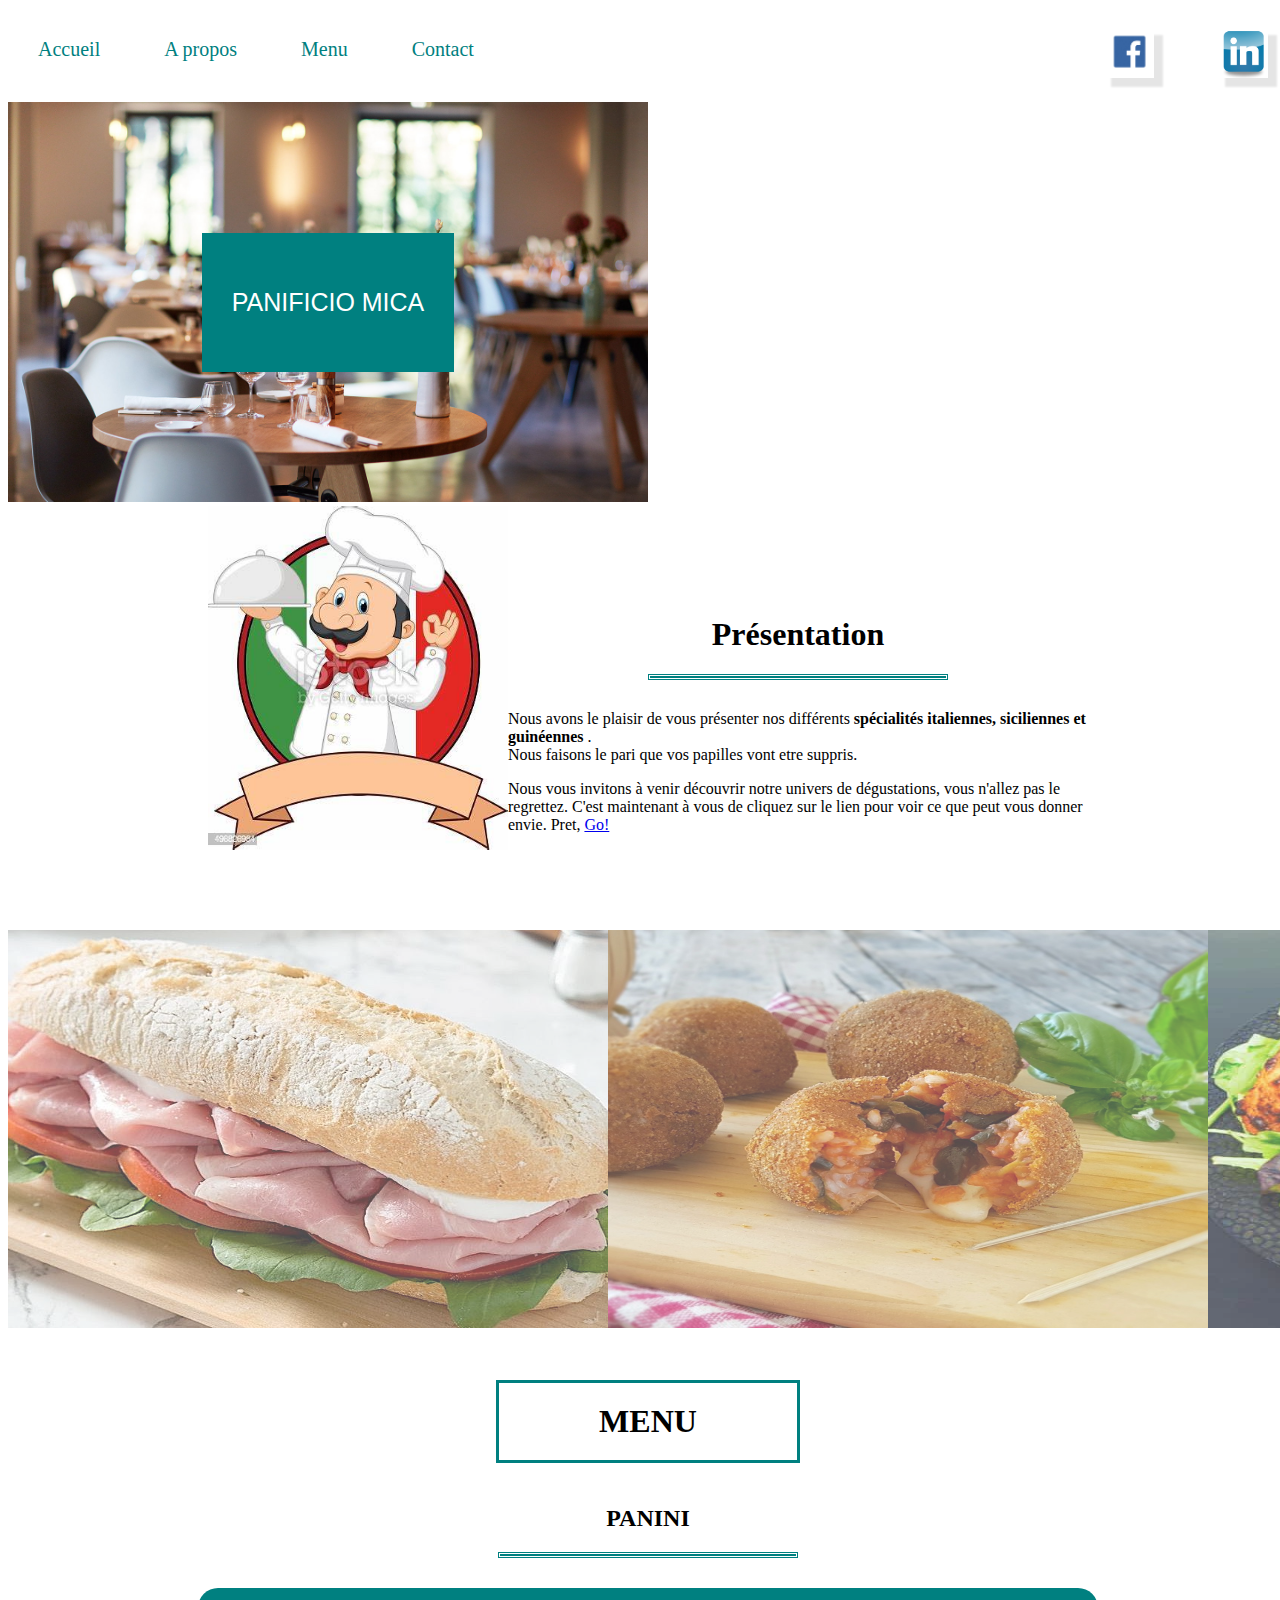
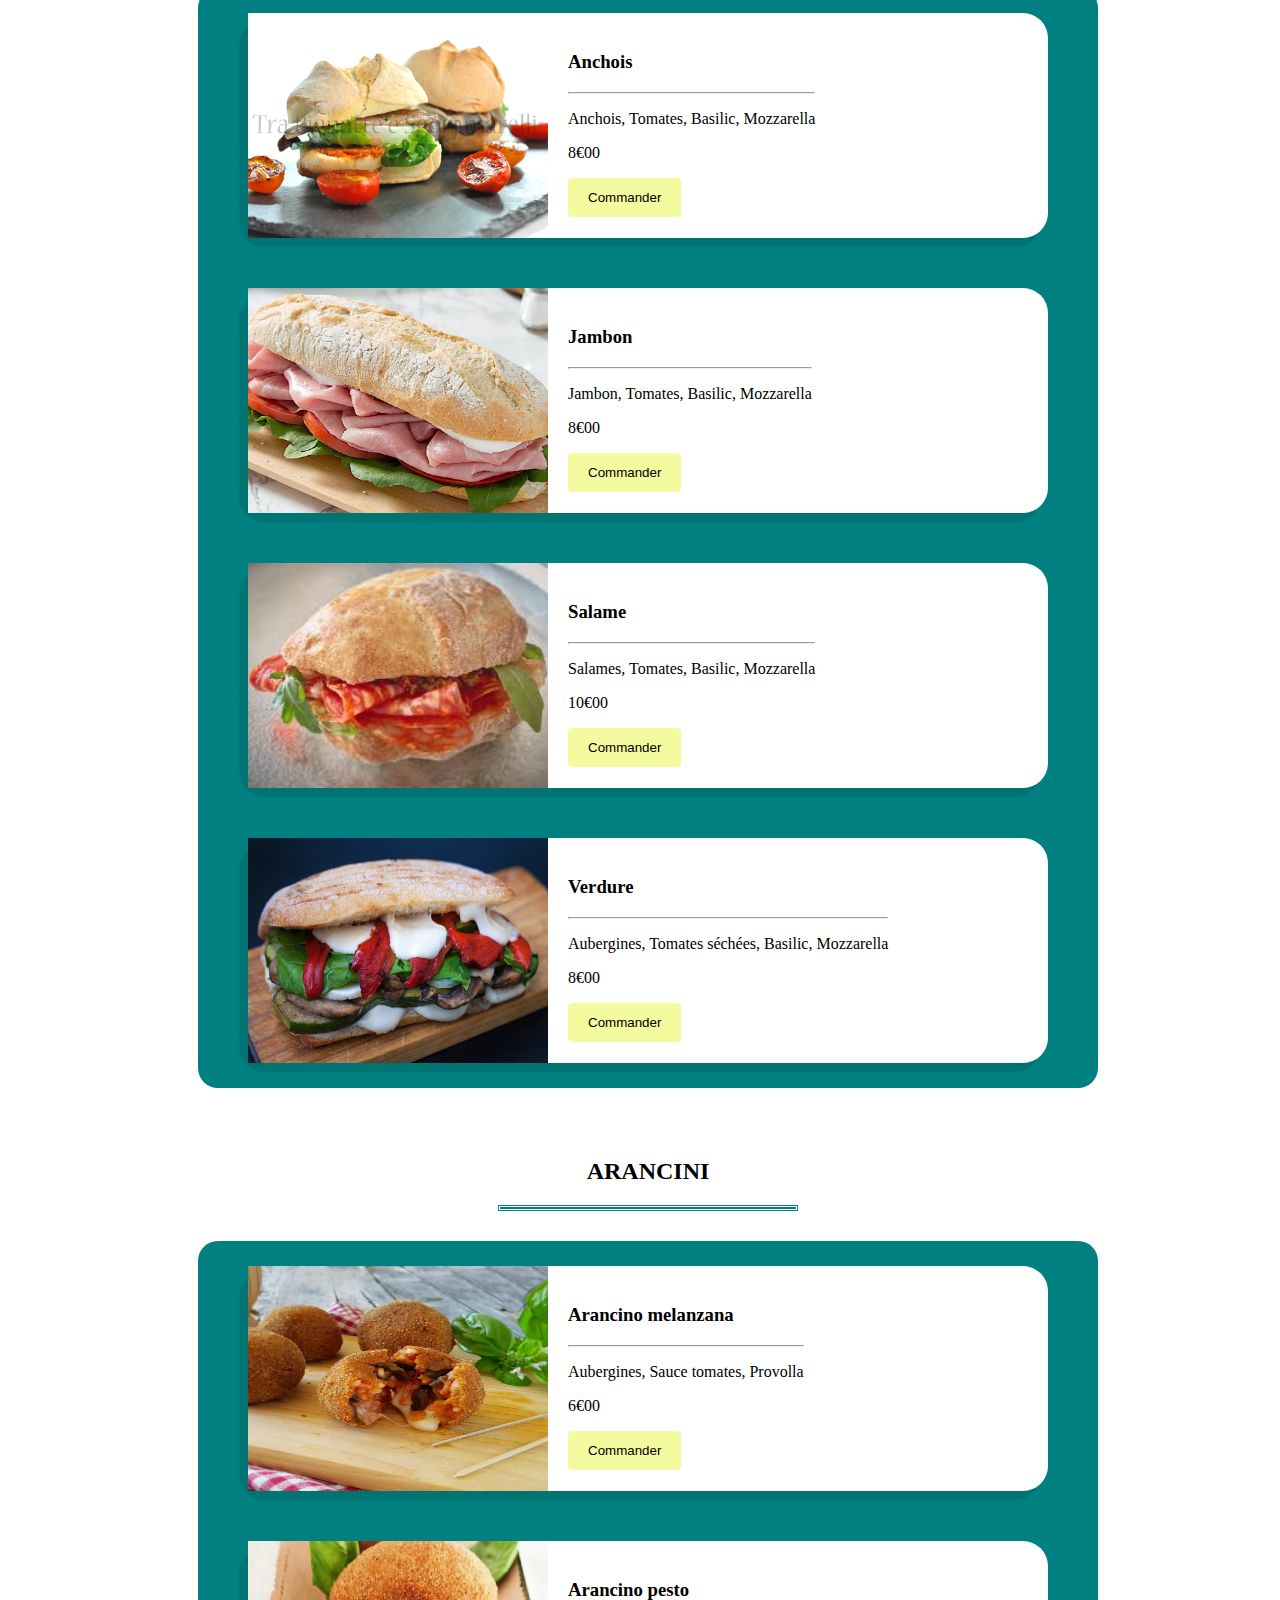
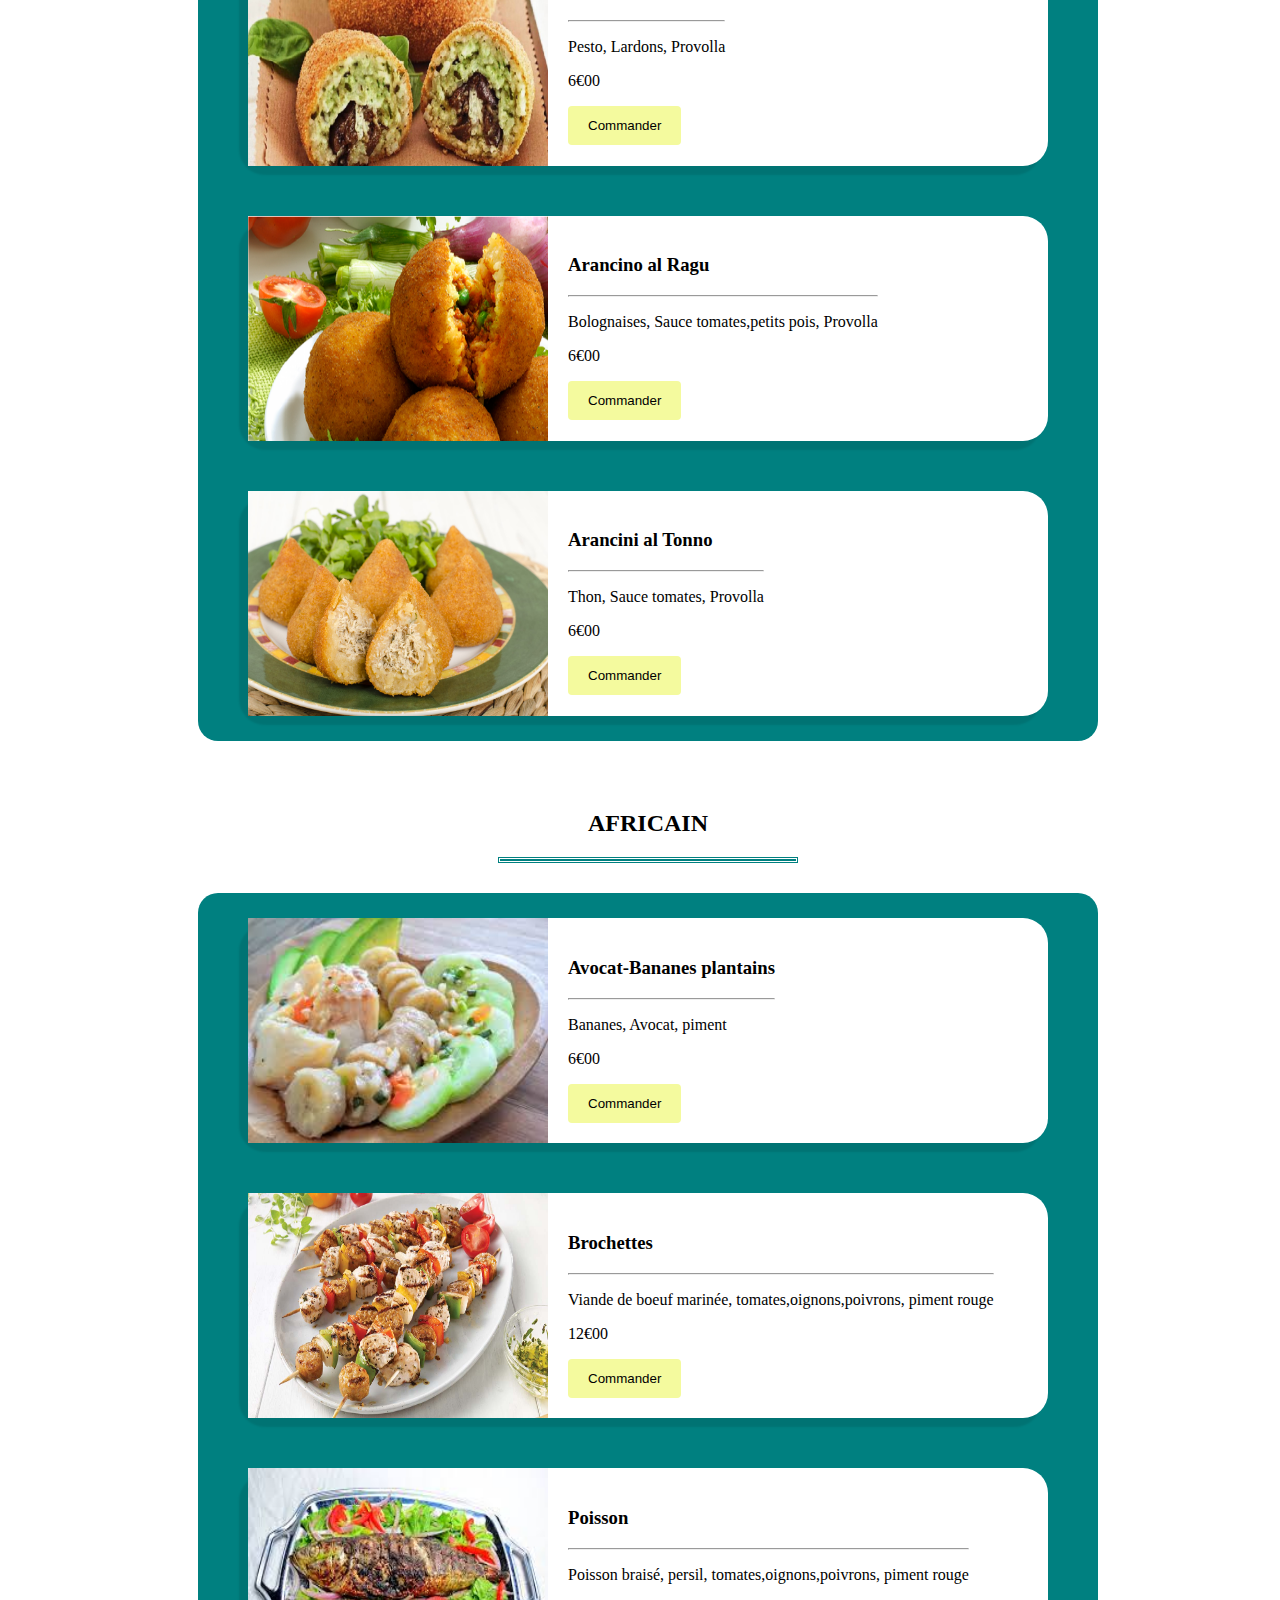
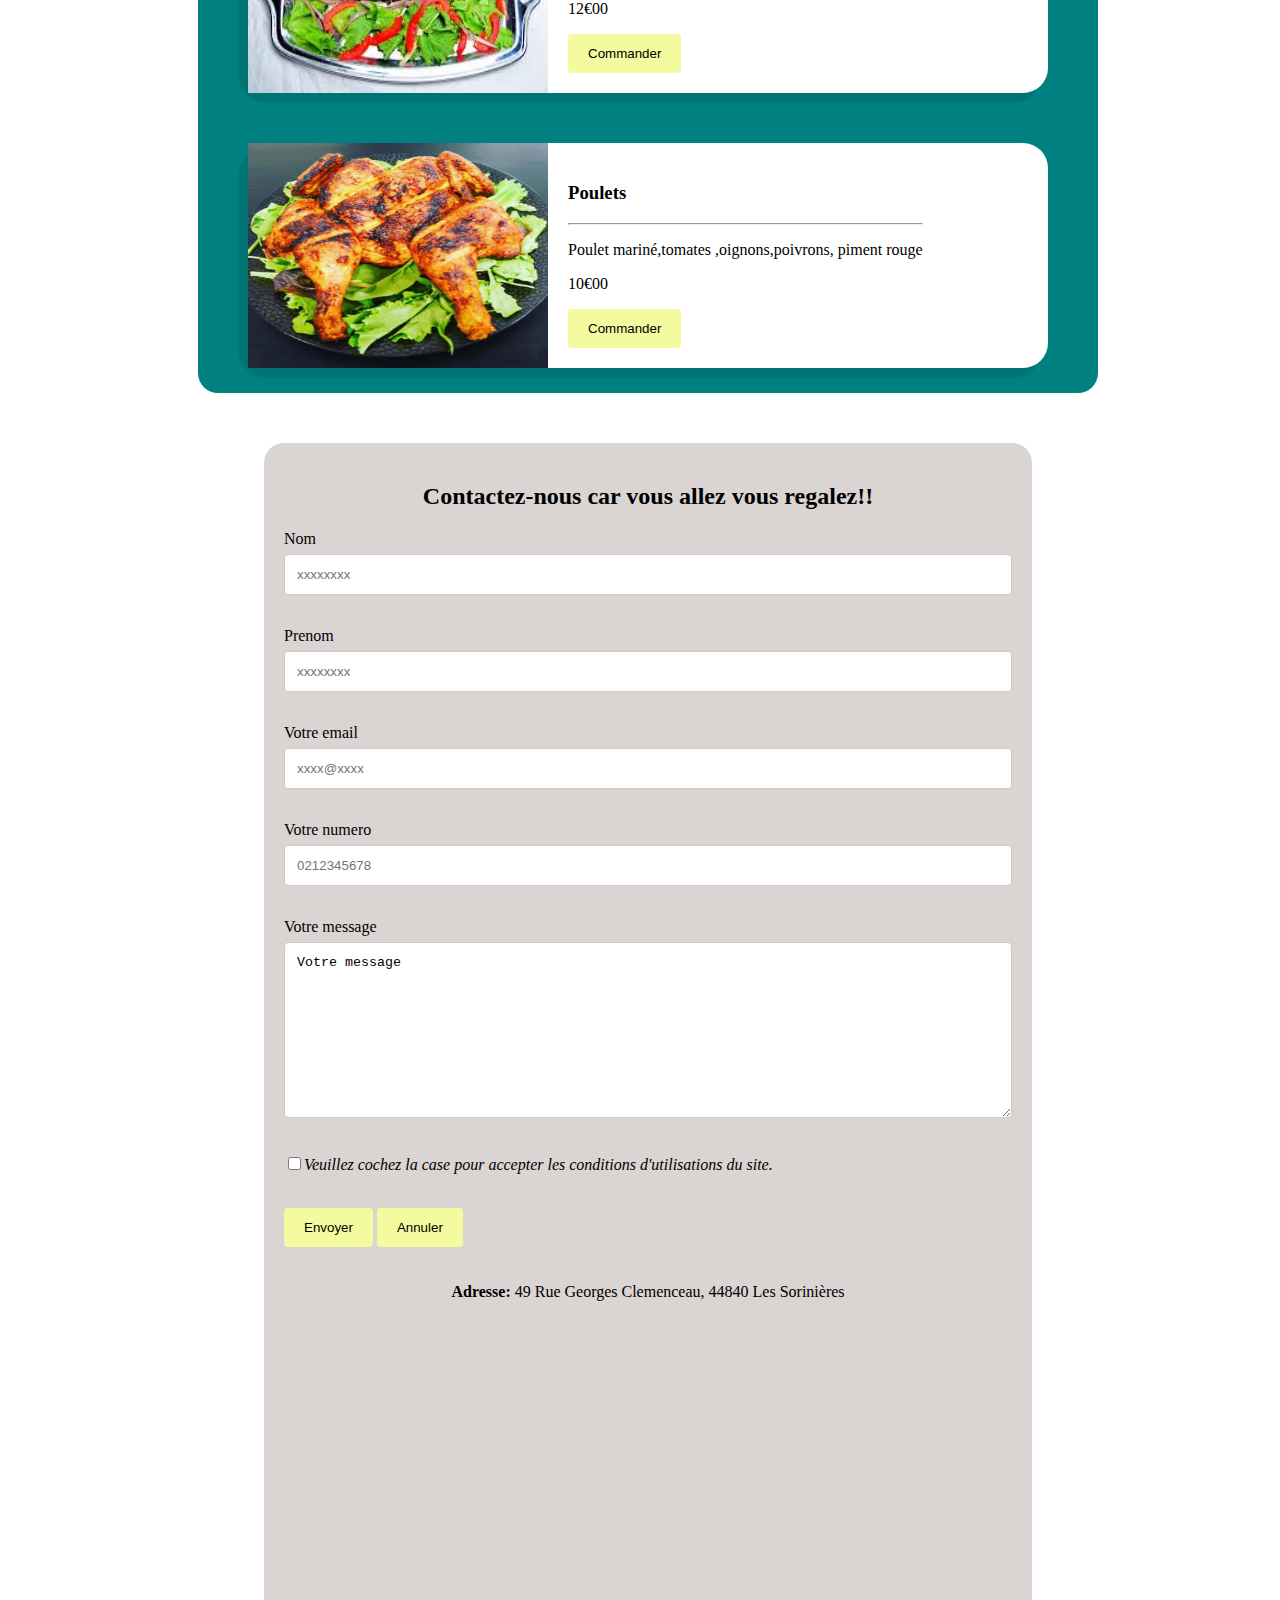
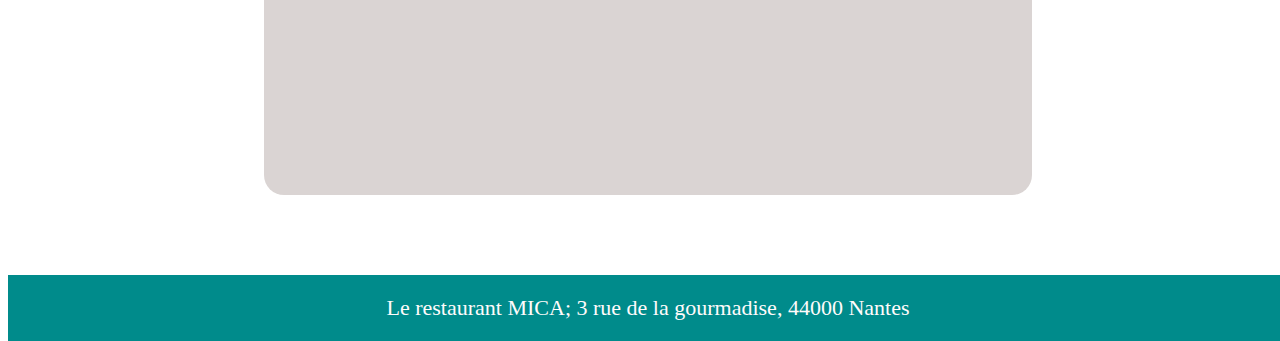
==== restaurant/index.html @ 98bd67b7 "ajout fichiers" ====
<!DOCTYPE html>
<html lang="fr">
    <head>
        <meta charset="utf-8" />
        <title>PANIFICIO MICA</title>
        <link rel="stylesheet" href="style.css">
    </head>

    <body> 
<!--------------------- Entete -------------------->

      <header class="entete">


        <!--------------------- Navigation -------------------->


        <nav  >
            
              <a href="" class="">Accueil</a>
            <a href="#Apropos" class="">A propos</a>
            <a href="#menu" class="">Menu</a>
            <a href="#contact" class="">Contact</a>
          
          </nav>

          <div class="social">
            <a href="https://www.facebook.com/sylviegneme.goumou"   class="soci"><img src="img/facebook.jpg" alt="Facebook" width="50px"></a>
            
            <a href="https://www.linkedin.com/in/sylvie-micalizzi-3828b3154/" class="soci"> <img src="img/linkedin.png" alt="Facebook" width="50px"></a>
           
          </div>

        </header>
<!--------------------- Banniere -------------------->
          
<div class="banniere">
         
<div class="texte-banniere"> <p> PANIFICIO MICA</p></div>
            <img src="img/accueil2.jpg" class="photo1" alt="Le Restaurant MICA" title="Cliquez pour agrandir" height="400px" /></a>

          </div>


          <!--------------------- Fin Banniere -------------------->
     

 <!--------------------- Fin header -------------------->


 <!--------------------- Main -------------------->

<main class="main">

  <section id="Apropos" class="presentation border">

  <img src="img/custo.jpg" alt="Custo" class="custo">
  <div class="presentation1"> 

    <h1 class="titre-presentation"> Présentation</h1>

    <hr class="trait">

    <p> Nous avons le plaisir de vous présenter nos différents <strong> spécialités italiennes, siciliennes et guinéennes</strong> . <br>
    Nous faisons le pari que vos papilles vont etre suppris.</p>

    

    <p> Nous vous invitons à venir découvrir notre univers de dégustations, vous n'allez pas le regrettez.
      C'est maintenant à vous de cliquez sur le lien pour voir ce que peut vous donner envie. Pret, <a href="menu.html">Go!</a></p>
      

  </div>
   </section>   



 <!-- slider d'images -->

 <div class="slider">
  <div class="slides">
      <div class="slide"><img src="img/paninojambon.jpeg"></div>
      
      <div class="slide"><img src="img/arancinomelanzana.jpeg"></div>
      <div class="slide"><img src="img/pouletbraise.jpeg"></div>
      <div class="slide"><img src="img/brochette.jpeg" class="brochette"></div>
      <div class="slide"><img src="img/paninoverdure.jpeg"></div>
      <div class="slide"><img src="img/arancinotonno.jpeg"></div>
  </div>
</div>
<!-- slider d'images -->

    </main>

    <div class="menu"> 
      
     <div class="box_center">  <h1 class="bordure" id="menu"> MENU </h1></div>


<!-- PANINI -->
<h2>PANINI</h2>

<hr class="trait">

   <section class="panini">

    <div class="item">
      <img src="img/paninoanchois.jpeg">
      <div class="item-infos">
          <h3>Anchois</h3>
          <hr>
          <p>Anchois, Tomates, Basilic, Mozzarella</p>
          <p class="prix">8€00</p>
          <button type="">Commander</button>
      </div>
  </div>

  <div class="item">
    <img src="img/paninojambon.jpeg">
    <div class="item-infos">
        <h3>Jambon</h3>
        <hr>
        <p>Jambon, Tomates, Basilic, Mozzarella</p>
        <p class="prix">8€00</p>
        <button type="">Commander</button>
    </div>
</div>


<div class="item">
  <img src="img/paninosalame.jpeg">
  <div class="item-infos">
      <h3>Salame</h3>
      <hr>
      <p>Salames, Tomates, Basilic, Mozzarella</p>
      <p class="prix">10€00</p>
      <button type="">Commander</button>
  </div>
</div>

<div class="item">
  <img src="img/paninoverdure.jpeg">
  <div class="item-infos">
      <h3>Verdure</h3>
      <hr>
      <p>Aubergines, Tomates séchées, Basilic, Mozzarella</p>
      <p class="prix">8€00</p>
      <button type="">Commander</button>
  </div>
</div>



   </section>
<!-- Fin PANINI -->





<!-- ARANCINI -->
<h2>ARANCINI</h2>

<hr class="trait">

<section class="arancini">

  <div class="item">
    <img src="img/arancinomelanzana.jpeg">
    <div class="item-infos">
        <h3>Arancino melanzana</h3>
        <hr>
        <p>Aubergines, Sauce tomates, Provolla</p>
        <p class="prix">6€00</p>
        <button type="">Commander</button>
    </div>
</div>

<div class="item">
  <img src="img/arancinopesto.jpeg">
  <div class="item-infos">
      <h3>Arancino pesto</h3>
      <hr>
      <p>Pesto, Lardons, Provolla</p>
      <p class="prix">6€00</p>
      <button type="">Commander</button>
  </div>
</div>


<div class="item">
<img src="img/arancinoragu.jpeg">
<div class="item-infos">
    <h3>Arancino al Ragu</h3>
    <hr>
    <p>Bolognaises, Sauce tomates,petits pois, Provolla</p>
    <p class="prix">6€00</p>
    <button type="">Commander</button>
</div>
</div>

<div class="item">
<img src="img/arancinotonno.jpeg">
<div class="item-infos">
    <h3>Arancini al Tonno</h3>
    <hr>
    <p>Thon, Sauce tomates, Provolla</p>
    <p class="prix">6€00</p>
    <button type="">Commander</button>
</div>
</div>



 </section>
 
<!-- Fin ARANCINI -->



<!-- Africain -->
<h2>AFRICAIN</h2>
<hr class="trait">
<section class="africain">

  <div class="item">
    <img src="img/avocatbananes.jpeg">
    <div class="item-infos">
        <h3>Avocat-Bananes plantains</h3>
        <hr>
        <p>Bananes, Avocat, piment</p>
        <p class="prix">6€00</p>
        <button type="">Commander</button>
    </div>
</div>

<div class="item">
  <img src="img/brochette.jpeg">
  <div class="item-infos">
      <h3>Brochettes</h3>
      <hr>
      <p>Viande de boeuf marinée, tomates,oignons,poivrons, piment rouge</p>
      <p class="prix">12€00</p>
      <button type="">Commander</button>
  </div>
</div>


<div class="item">
<img src="img/poissonbraise.jpeg">
<div class="item-infos">
    <h3>Poisson</h3>
    <hr>
    <p>Poisson braisé, persil, tomates,oignons,poivrons, piment rouge</p>
    <p class="prix">12€00</p>
    <button type="">Commander</button>
</div>
</div>

<div class="item">
<img src="img/pouletbraise.jpeg">
<div class="item-infos">
    <h3>Poulets</h3>
    <hr>
    <p>Poulet mariné,tomates ,oignons,poivrons, piment rouge</p>
    <p class="prix">10€00</p>
    <button type="">Commander</button>
</div>
</div>



 </section>

<!-- Fin Africain -->

</div>

<!-- CONTACT -->

<section class="section_contact" id="contact">

  <div class="contact">
    <h2>Contactez-nous car vous allez vous regalez!!</h2>
  
  <div class="contact-formulaire">
  
  
    
      <div >
      
        <form class="formulaire" action="">
          <p> <label for="Nom" placeholder="xxxxxxxx">Nom</label>
          <input type="text" id="Nom" placeholder="xxxxxxxx"> </p>
          
          <p>
            <label for="Prenom" placeholder="xxxxxxxx">Prenom</label>
          <input type="text" id="Prenom" placeholder="xxxxxxxx"> 
          </p>
            
           <p>
            <label for="email" placeholder="xxxx@xxxx">Votre email</label>
            <input type="email" id="email" placeholder="xxxx@xxxx">
           </p>
                
                 <p>  <label for="Tel" placeholder="0212345678">Votre numero</label>
                  <input type="tel" id="Tel" placeholder="0212345678">
                </p>
           
             <p>
              <label>Votre message</label>
                
              <textarea for="message" cols="50" rows="10">Votre message</textarea>
  
             </p>
            
              
              <input type="checkbox" ><em>Veuillez cochez la case pour accepter les conditions d'utilisations du site.</em></div>
            
              &nbsp; 
              &nbsp;  
              <p><div style="margin:auto;">
            <button type="submit">Envoyer</button>
                <button type="reset">Annuler</button>
              </div></p> 
          
          </form>
      
      
      </div>
      
      <!-- Carte -->
      
      <div class="carte">
      
        <legend> <strong>Adresse:</strong> 49 Rue Georges Clemenceau, 44840 Les Sorinières</legend>
        <iframe src="https://www.google.com/maps/embed?pb=!1m14!1m8!1m3!1d10853.14723410956!2d-1.5281821872802757!3d47.15223694599254!3m2!1i1024!2i768!4f13.1!3m3!1m2!1s0x0%3A0xc85bfa891e71c1df!2sMairie%20de%20Les%20Sorini%C3%A8res!5e0!3m2!1sfr!2sfr!4v1613039453693!5m2!1sfr!2sfr" width="600" height="450" frameborder="0" style="border:0;" allowfullscreen="" aria-hidden="false" tabindex="0"></iframe>
        
      </div>
  
  
  </div>
  
  </div>


</section>



<!--Fin  CONTACT -->
<Footer class="footer"> Le restaurant MICA; 3 rue de la gourmadise, 44000 Nantes   </Footer>
        </body>

        </html>
---- restaurant/style.css ----
body{
    width: 100%;
  height: 400px;
  
  
 
}


* {box-sizing: border-box;}

/* Navigation */
nav a {
    display:inline-flex;
justify-content: space-around;
    align-items: center;

padding: 30px ;
text-decoration: none;
color: teal;
font-size: 20px;

}
a:hover{

    transform: scale(1.1);
    transition: 0.3s all;   
    background-color: teal;
    color: rgb(247, 247, 247);
}

header{
    
    display:flex;
    justify-content: space-between;
        

}

.social{
    margin: 20px;
    
}
.social img{
 margin-left: 60px;
 box-shadow: 8px 8px 2px 1px rgba(0, 0, 0, .1);
 background: none;
 
}
.social img:hover{

    transform: scale(1.1);
    transition: 0.3s all;   
   
}



 /* Banniere */

.banniere{
display:inline-flex;
justify-content: center;
    align-items: center;
}

 .texte-banniere{
     background: teal;
     
     padding: 30px;
     position: absolute;
    font-size: 25px;
    font-family: 'Franklin Gothic Medium', 'Arial Narrow', Arial, sans-serif;
    color: white;
 }

 

.photo1 {
     width: 100%;
     margin:  auto;
 

 }

/* presentation */

.custo{
    width: 300px;

}

.presentation  {
    position: center;
display: flex;
margin: auto 200px;
margin-bottom: 80px;

}

.titre-presentation  {
    text-align: center;

}
.presentation1 {
    padding-top: 60px;
    background: rgb(255, 255, 255);
    
}

 /* .ambition  {
    text-align: center;
    width: 700px;
    margin: 50px auto;
    padding: 10px 80px;

  
} */

 /* slider */

.slider {
    overflow: hidden;
}

.slides {
    display: flex;
    align-items: center;
    flex-direction: row;
    
    height: 400px;
    animation: glisse 15s infinite ;
}

.slide img {
    width: 600px;
    height: 400px;
} 

.slide {
    opacity: 0.7;
}
/*

@keyframes glisse {
    from {margin-left:0px;}
    20% {margin-left:-300px;}
    25%,30%{margin-left:-600px;}
    35%,41%{margin-left:-900px;}
    45%,56%{margin-left:-1200px;}
    65%,76%{margin-left:-1500px;}
    80%,100%{margin-left:-1800px;}
    
    }*/
@keyframes glisse {
    from {margin-left:0px;}
    5%, 15% {margin-left:0px;}
    25%,30%{margin-left:-600px;}
    35%,50%{margin-left:-1200px;}
  61%,76%{margin-left:-1800px;}
    90%,100%{margin-left:-1900px;}
    
    }
/* -----------MENU------------ */

.box_center{
    width: 100%;
display: flex;
justify-content: center;
align-content: center;


}
.bordure{

    border: solid teal;

    padding: 20px 100px;
   
}
    .menu{
        display: flex;
        flex-direction: column;
justify-content: space-around;
align-items: center;
border-radius: 25px;
    }
    
    h1{
        margin-top: 50px;
    
    }
     .trait {
        border: double teal;
        width: 300px;
        margin-top: 0px;
        margin-bottom: 30px;
    }

    .item img {
        width: 300px;
        height: 225px;
    }

    .item  {
        background-color: white;
       display: flex;
       width: 800px;
       box-shadow: -8px 8px 2px 1px rgba(0, 0, 0, .1);
       border-radius: 25px;
    }

    .item:hover {
        transform: scale(1.1);
        transition: 0.3s all;
    }

    .item-infos {
        padding: 20px;
        
    }
    
   
.panini{
    background-color: teal;
       
     width: 900px; 
       position: relative;
   height: 1100px;
display: flex;
flex-direction: column;
justify-content: space-around;
align-items: center;
margin-bottom: 50px;
border-radius: 20px;
    }

    .arancini{
        background-color: teal;
       
        width: 900px; 
        border-radius: 20px;
       position: relative;
   height: 1100px;
display: flex;
flex-direction: column;
justify-content: space-around;
align-items: center;
margin-bottom: 50px;
    }

    .africain{
        background-color: teal;
        width: 900px; 
        border-radius: 20px;
       position: relative;
   height: 1100px;
display: flex;
flex-direction: column;
justify-content: space-around;
align-items: center;
margin-bottom: 50px;
    }

 /* contact */

 .contact{
    background: rgb(218, 212, 211);
           width: 60%;
        padding: 20px;
       margin-bottom: 30px;
    border-radius: 20px;
    
        }
        h2{
            text-align: center;
        }

    .form{
    
    
        display: flexbox;
        flex-direction: column;
        align-content: space-around;
    }

    /* div{
        width: 300px;
        height: 100px;
        background: chocolate;
    } */

    input[type=text], input[type=email], input[type=tel], textarea {
        width: 100%;
        padding: 12px;
        border: 1px solid #ccc;
        border-radius: 4px;
        box-sizing: border-box;
        margin-top: 6px;
        margin-bottom: 16px;
        resize: vertical;
      }
    
      button {
        background-color: #f4fa9e;
        color: black;
        padding: 12px 20px;
        border: none;
        border-radius: 4px;
        cursor: pointer;
      }
      button:hover {
        background-color: #45a049;
        color: rgb(247, 247, 247);
      }
    .section_contact{ 

        display: flex;
flex-direction: column;
justify-content: space-around;
align-items: center;
margin-bottom: 50px;
    }
        /* .contatc-formulaire{
    
            background: rgb(240, 219, 30);
            width: 50%;
        } */

    
        /* contact */


    
    /* Carte */

 .carte  {
   
    text-align: center;
    
    padding: 20px;
   
}
/* carte */

        /* Footer */
    footer  {
        font-size: 22px;
        text-align: center;
        color: rgb(255, 251, 251);
        padding: 20px;
        font-family: 'Martel', serif;
        background: darkcyan;
    }
    /* Footer */


    /* MEDIA SCREEN */

    @media screen and (max-width: 992px) {
        body {
          background-color: rgb(217, 218, 189);
          margin: auto;
        }

        section .presentation{
            width: 80%;
        }
        section img .custo{
            width: auto;
            height: 650px;
            margin-top:0;
        }

        .panini, .arancini, .africain{
            width: 70%;
            margin: auto;
        }
        .item{
            width: 100%;
            margin: auto;
        }

    iframe{
        width: 90%;
    }
    }

    @media screen and (max-width: 600px){

        body {
            background-color: rgb(240, 241, 182);
            
          }
  
          section .presentation{
              width: 70%;
              margin: auto;
          }
          section img .custo{
              width: auto;
              height: 650px;
              margin-top:0;
          }

      .item  img{ width: 200px;
        height: 200px;
    }

    .item{
        height:200px ;
    }
    .item-infos{
        padding-top: -30px ;
    }
    


    }
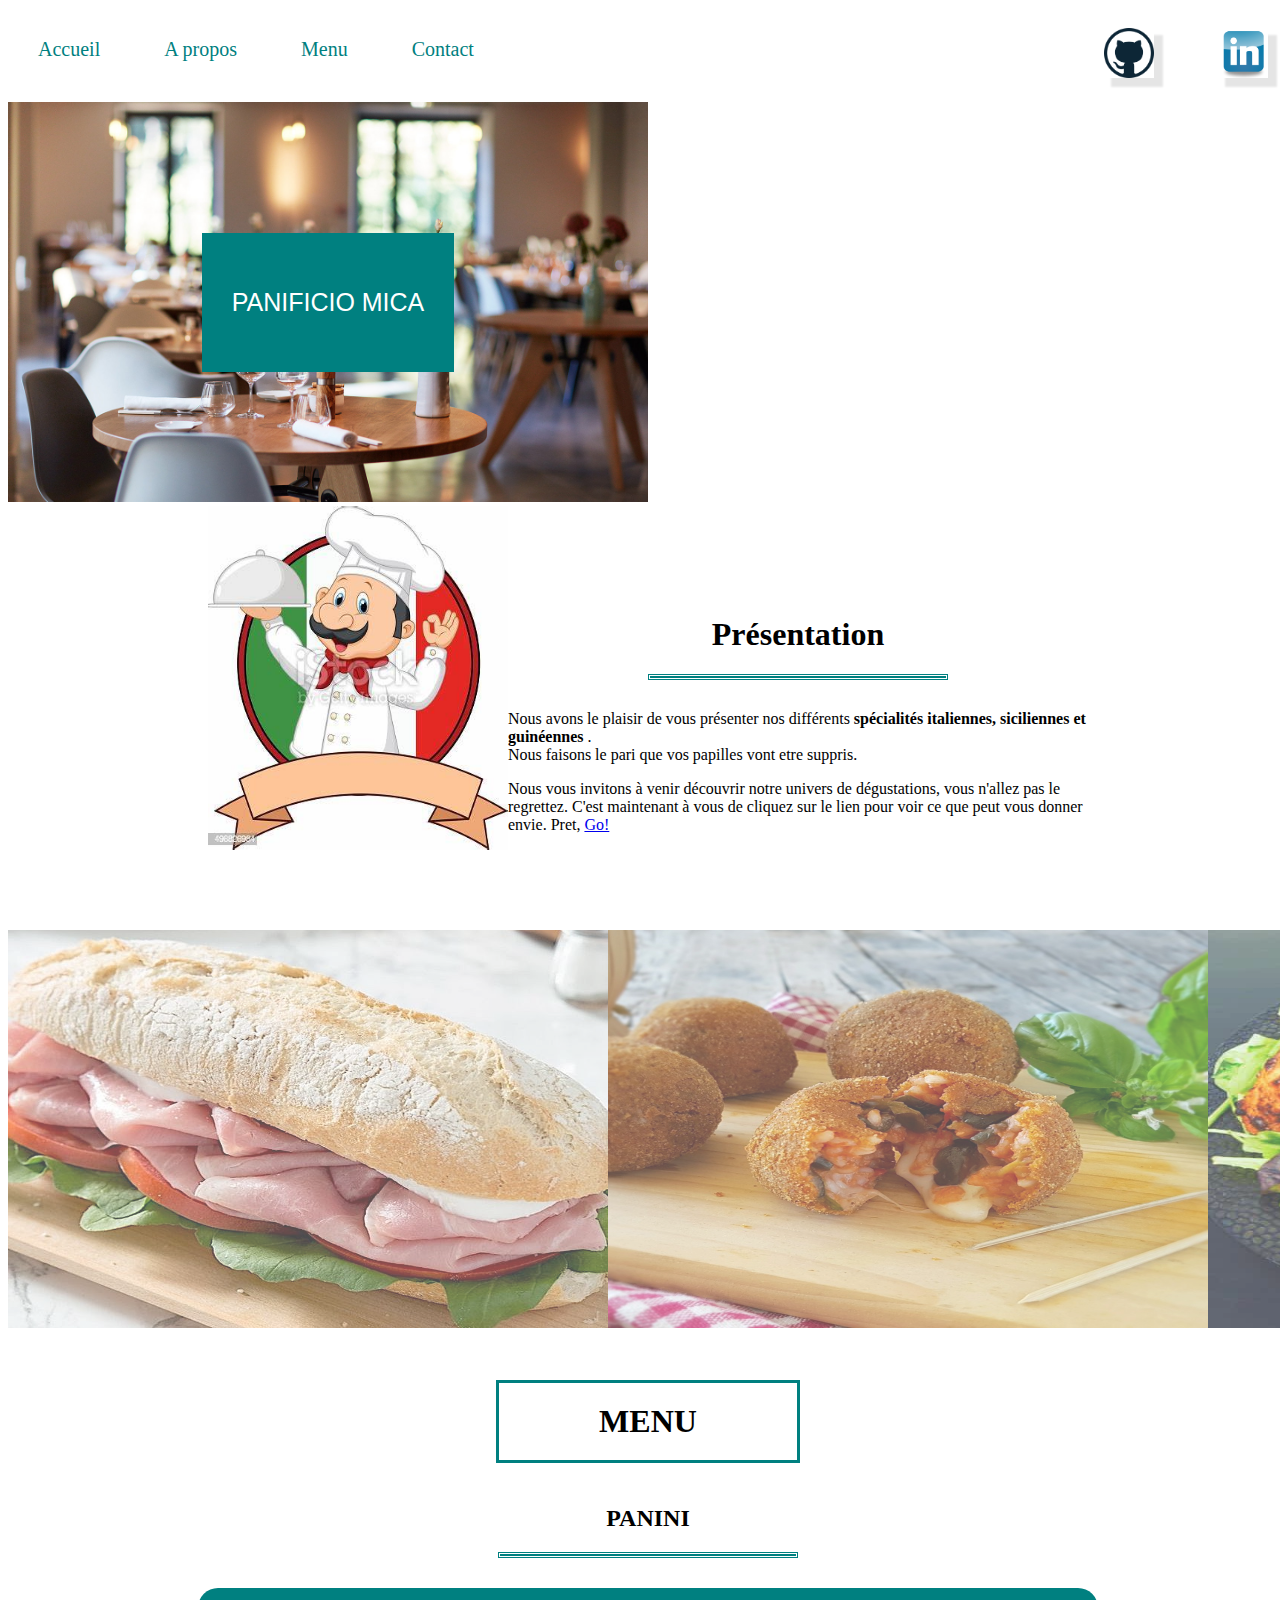
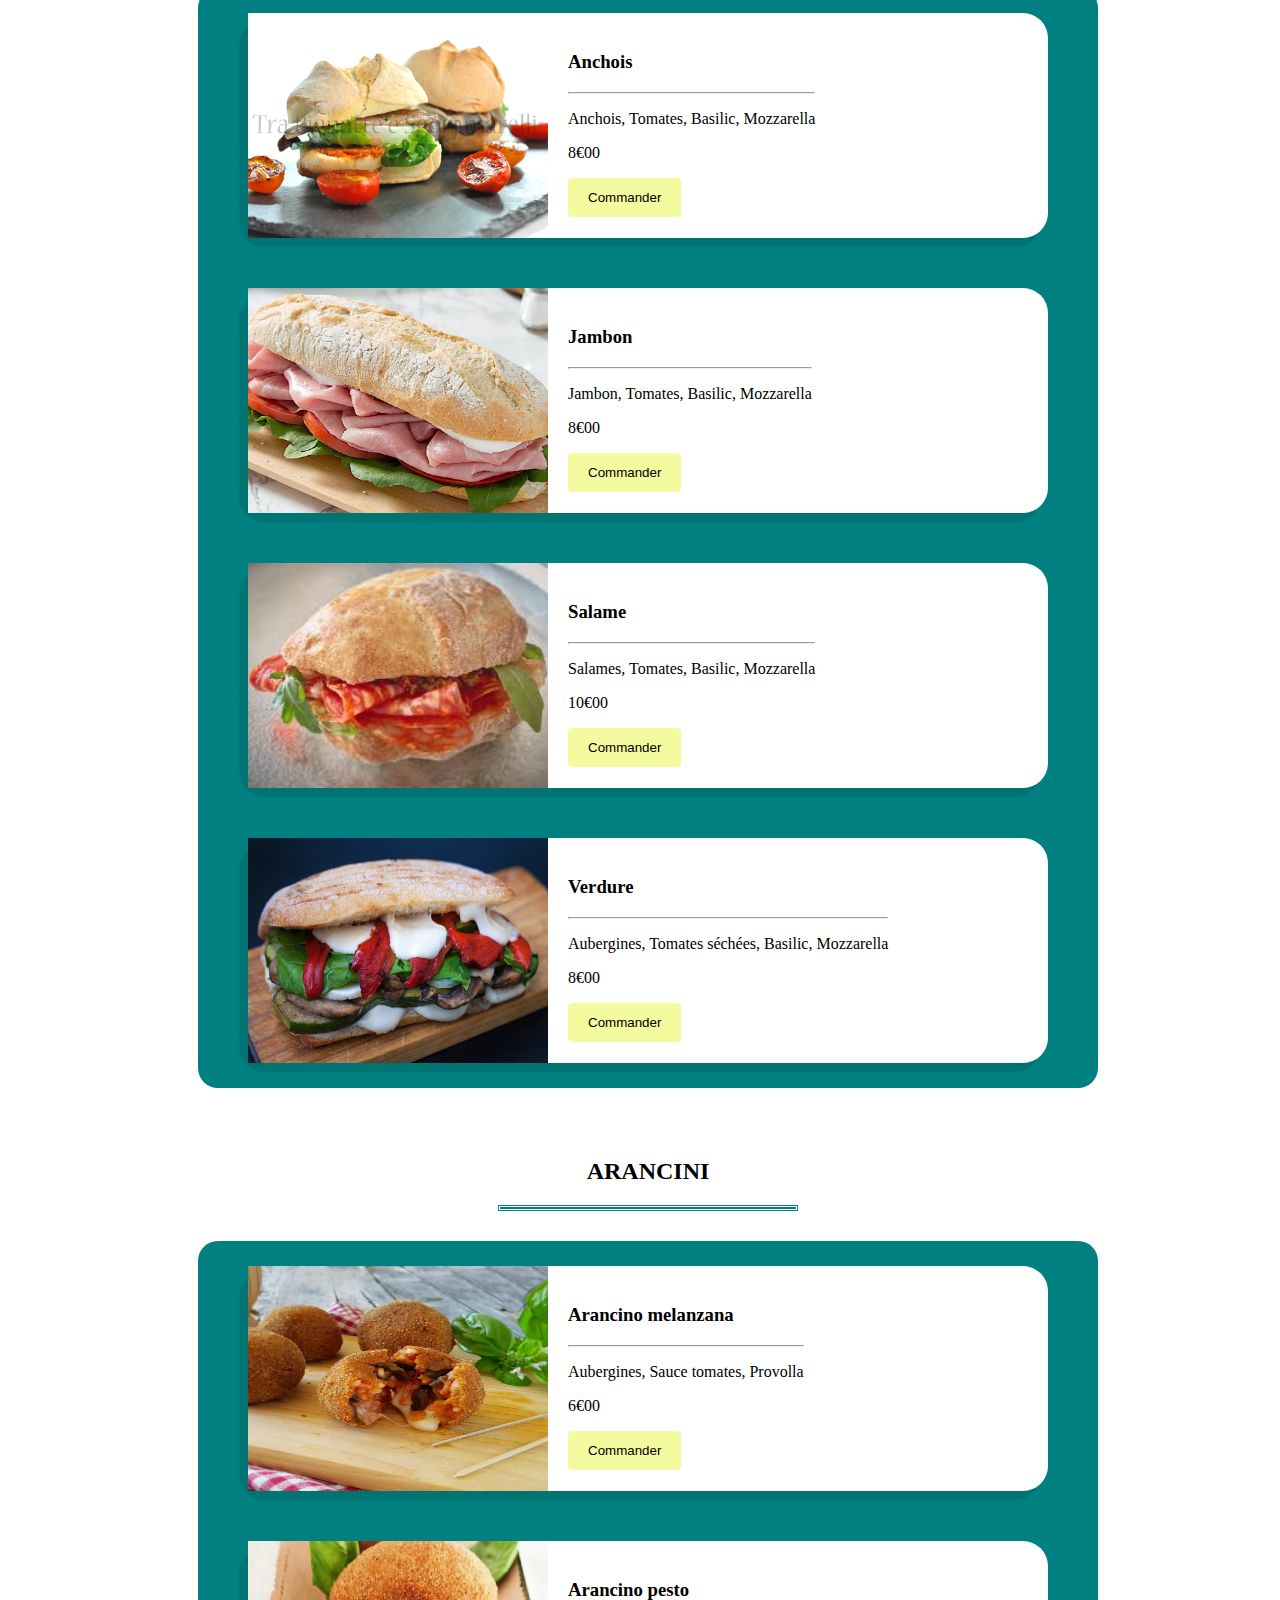
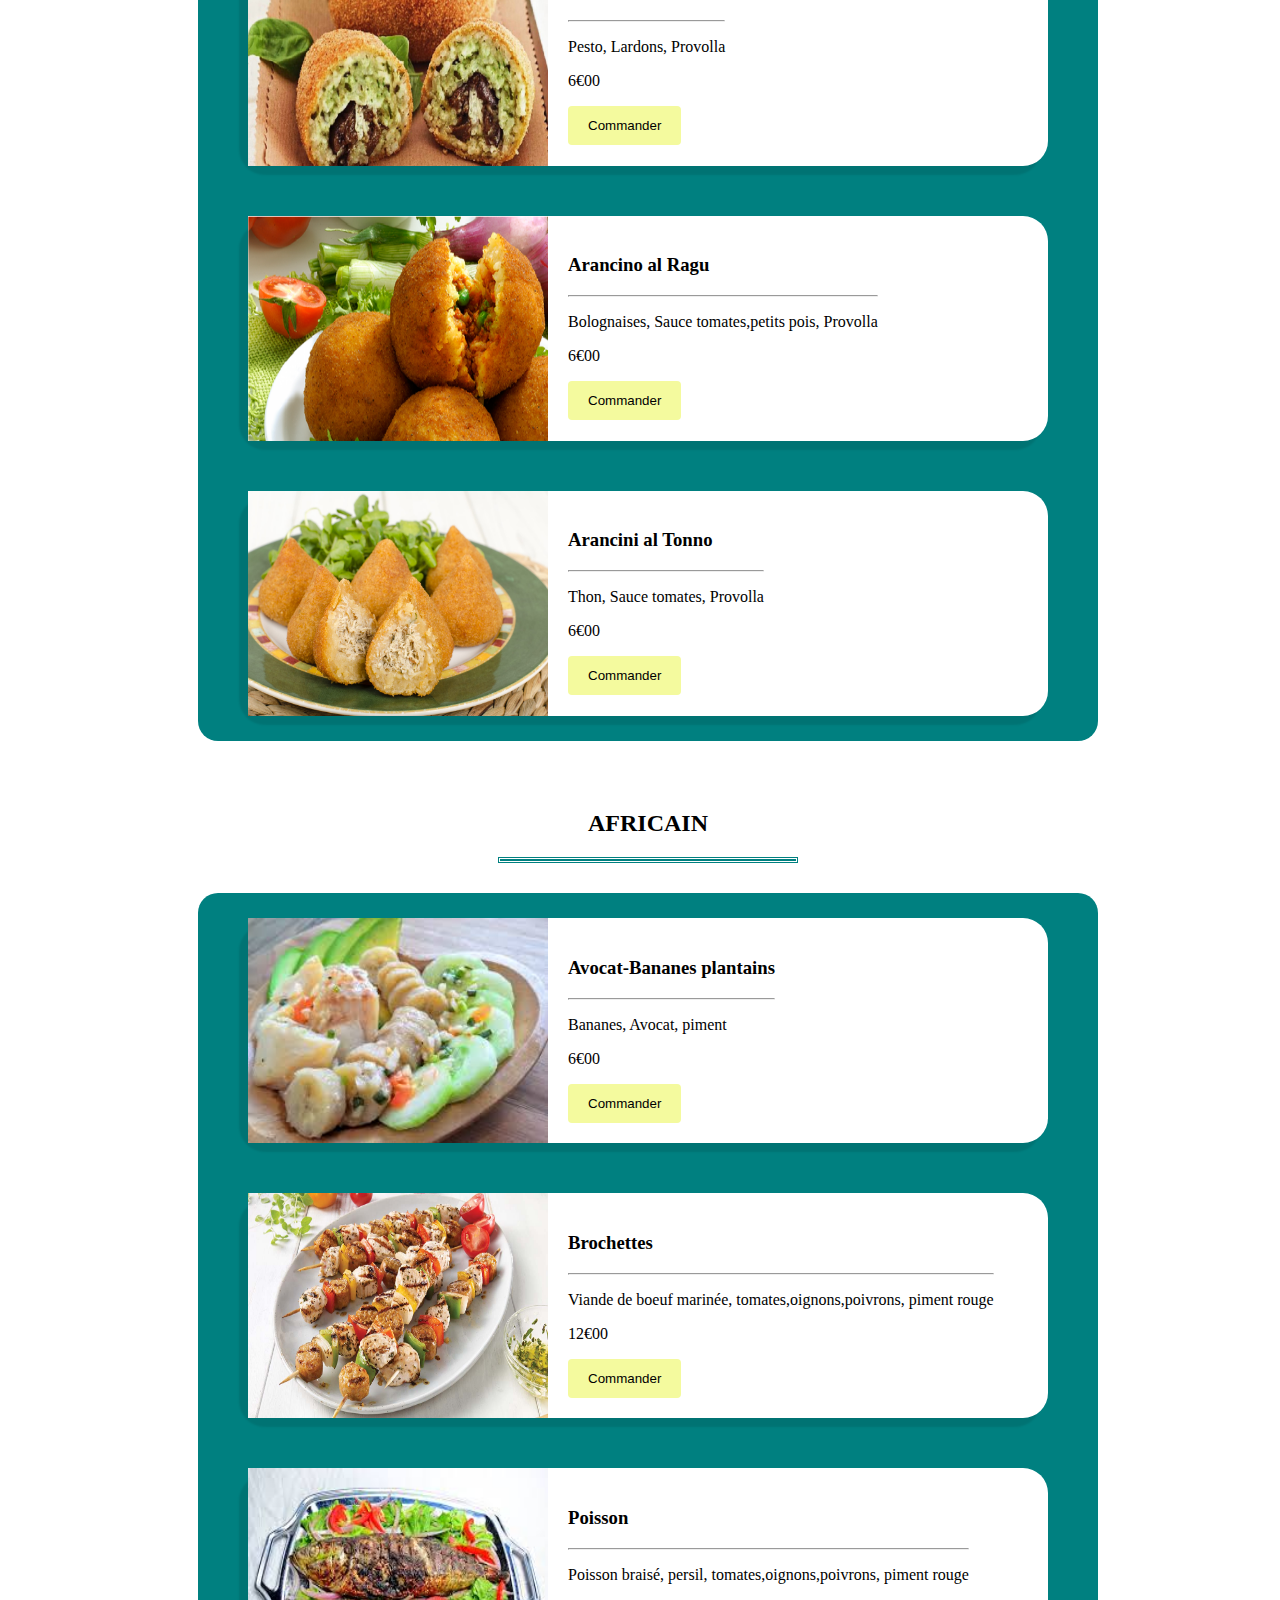
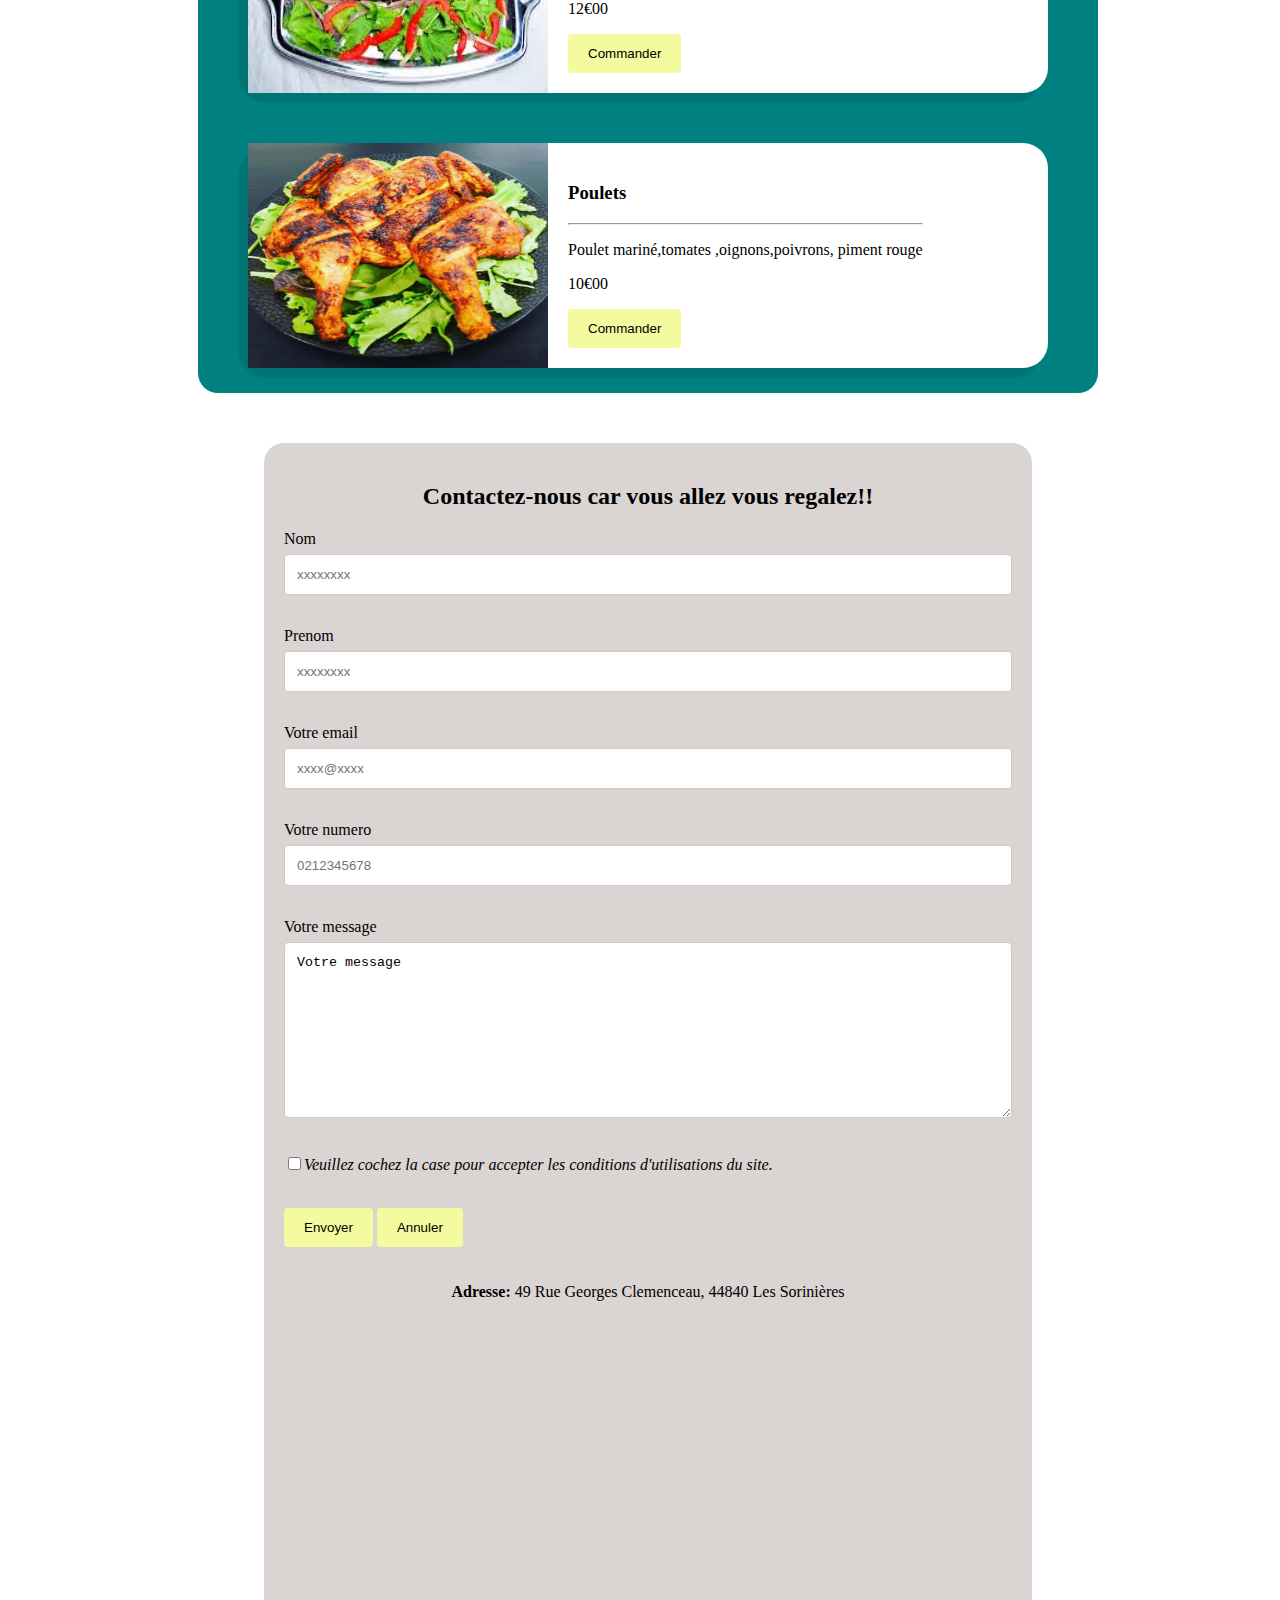
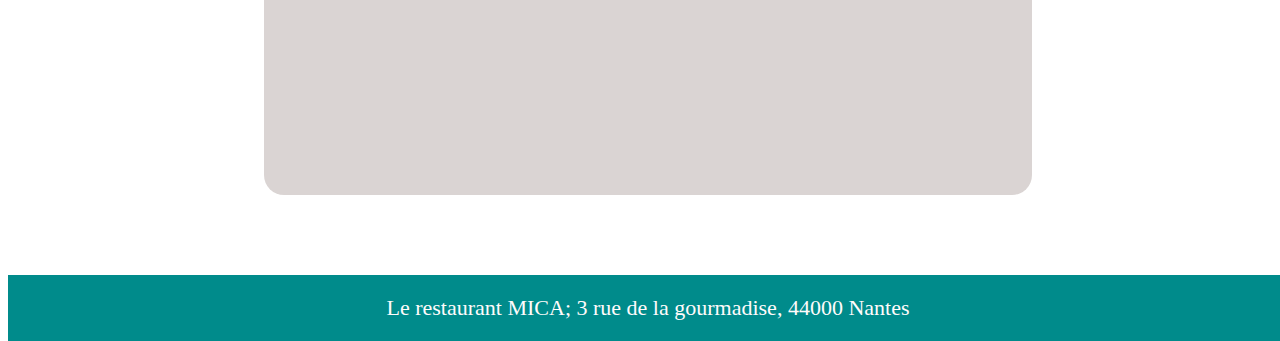
==== commit 4fe25ceb: "mise a jour" ====
--- a/restaurant/index.html
+++ b/restaurant/index.html
@@ -17,15 +17,15 @@
 
         <nav  >
             
-              <a href="" class="">Accueil</a>
-            <a href="#Apropos" class="">A propos</a>
-            <a href="#menu" class="">Menu</a>
-            <a href="#contact" class="">Contact</a>
+            <a href="" >Accueil</a>
+            <a href="#Apropos" >A propos</a>
+            <a href="#menu" >Menu</a>
+            <a href="#contact" >Contact</a>
           
           </nav>
 
           <div class="social">
-            <a href="https://www.facebook.com/sylviegneme.goumou"   class="soci"><img src="img/facebook.jpg" alt="Facebook" width="50px"></a>
+            <a href="https://github.com/symica2021/Portfoglio1"   class="soci"><img src="img/github.png" alt="Facebook" width="50px"></a>
             
             <a href="https://www.linkedin.com/in/sylvie-micalizzi-3828b3154/" class="soci"> <img src="img/linkedin.png" alt="Facebook" width="50px"></a>
            
--- a/restaurant/style.css
+++ b/restaurant/style.css
@@ -13,22 +13,23 @@
 /* Navigation */
 nav a {
     display:inline-flex;
-justify-content: space-around;
+    justify-content: space-around;
     align-items: center;
-
-padding: 30px ;
-text-decoration: none;
-color: teal;
-font-size: 20px;
-
-}
-a:hover{
+    padding: 30px ;
+    text-decoration: none;
+    color: teal;
+    font-size: 20px;
+
+}
+ nav a:hover{
 
     transform: scale(1.1);
     transition: 0.3s all;   
     background-color: teal;
     color: rgb(247, 247, 247);
 }
+
+
 
 header{
     
@@ -67,7 +68,6 @@
 
  .texte-banniere{
      background: teal;
-     
      padding: 30px;
      position: absolute;
     font-size: 25px;
